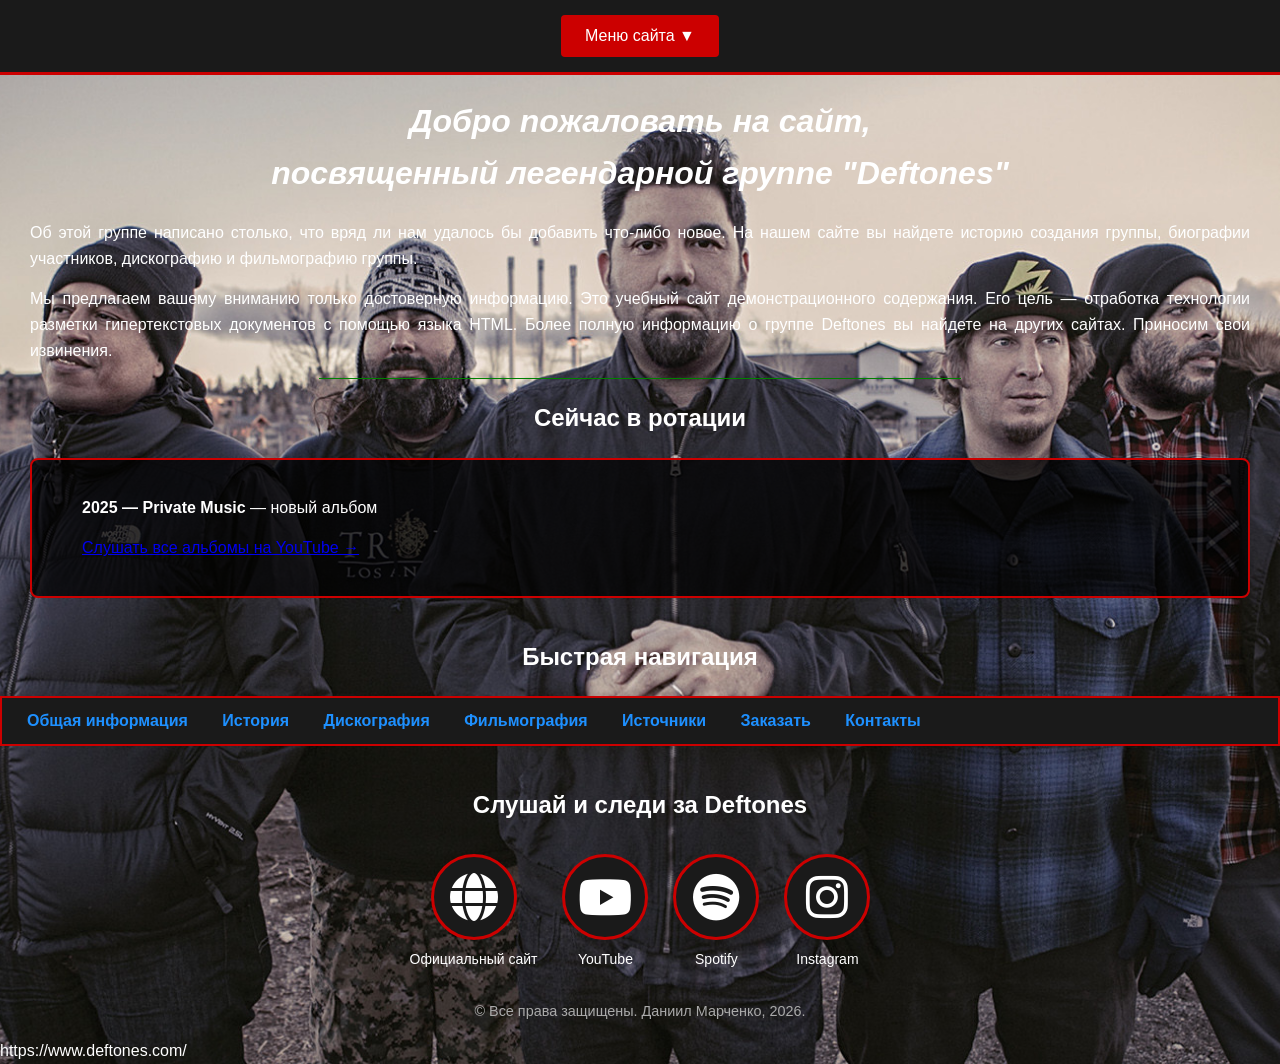
==== index.html @ bd156a3d "First upload with images" ====
<!DOCTYPE html>
<html>
<head>
    <meta charset="utf-8">
    <title>Deftones</title>
    <link rel="stylesheet" href="style.css">
    <!-- Иконки Font Awesome -->
    <link rel="stylesheet" href="https://cdnjs.cloudflare.com/ajax/libs/font-awesome/6.5.1/css/all.min.css">
</head>
<body background="deftones.jpg">
    <nav>
        <div class="dropdown">
            <button class="dropbtn">Меню сайта ▼</button>
            <div class="dropdown-content">
                <a href="index.html">Главная</a>
                <a href="Info.html">Общая информация</a>
                <a href="History.html">История</a>
                <a href="Disc.html">Дискография</a>
                <a href="Film.html">Фильмография</a>
                <a href="Links.html">Источники</a>
                <a href="Shop.html">Заказать</a>
                <a href="Contact.html">Контакты</a>
            </div>
        </div>
    </nav>

    <h1><em>Добро пожаловать на сайт,<br>посвященный легендарной группе "Deftones"</em></h1>
    
    <p>Об этой группе написано столько, что вряд ли нам удалось бы добавить что-либо новое. На нашем сайте вы найдете историю создания группы, биографии участников, дискографию и фильмографию группы.</p>
    <p>Мы предлагаем вашему вниманию только достоверную информацию. Это учебный сайт демонстрационного содержания. Его цель — отработка технологии разметки гипертекстовых документов с помощью языка HTML. Более полную информацию о группе Deftones вы найдете на других сайтах. Приносим свои извинения.</p>

    <hr align="center" width="50%" size="1" color="green">

    <h2>Сейчас в ротации</h2>
    <div class="rotation-block">
        <p><strong>2025 — Private Music</strong> — новый альбом</p>
        <p><a href="https://www.youtube.com/results?search_query=deftones+private+music" target="_blank">Слушать все альбомы на YouTube →</a></p>
    </div>

    <h2 style="text-align:center; margin-top:40px;">Быстрая навигация</h2>
    <div style="overflow-x:auto; white-space:nowrap; padding:10px; background:#1a1a1a; border:2px solid #c00;">
        <a href="Info.html" style="margin:0 15px; color:#1E90FF; text-decoration:none; font-weight:bold;">Общая информация</a>
        <a href="History.html" style="margin:0 15px; color:#1E90FF; text-decoration:none; font-weight:bold;">История</a>
        <a href="Disc.html" style="margin:0 15px; color:#1E90FF; text-decoration:none; font-weight:bold;">Дискография</a>
        <a href="Film.html" style="margin:0 15px; color:#1E90FF; text-decoration:none; font-weight:bold;">Фильмография</a>
        <a href="Links.html" style="margin:0 15px; color:#1E90FF; text-decoration:none; font-weight:bold;">Источники</a>
        <a href="Shop.html" style="margin:0 15px; color:#1E90FF; text-decoration:none; font-weight:bold;">Заказать</a>
        <a href="Contact.html" style="margin:0 15px; color:#1E90FF; text-decoration:none; font-weight:bold;">Контакты</a>
    </div>

    <!-- НОВАЯ КРАСИВАЯ ПАНЕЛЬ КНОПОЧЕК -->
    <h2 style="text-align:center; margin-top:40px;">Слушай и следи за Deftones</h2>
    <div class="icon-panel">
        <a href="https://www.deftones.com/" target="_blank" class="icon-btn">
            <i class="fa-solid fa-globe"></i>
            <span>Официальный сайт</span>
        </a>
        <a href="https://www.youtube.com/results?search_query=deftones" target="_blank" class="icon-btn">
            <i class="fa-brands fa-youtube"></i>
            <span>YouTube</span>
        </a>
        <a href="https://open.spotify.com/artist/0Y8KmFkKOc4J4x0k6h9k9Q" target="_blank" class="icon-btn">
            <i class="fa-brands fa-spotify"></i>
            <span>Spotify</span>
        </a>
        <a href="https://www.instagram.com/deftones/" target="_blank" class="icon-btn">
            <i class="fa-brands fa-instagram"></i>
            <span>Instagram</span>
        </a>
    </div>

    <footer>
        <p>&copy; Все права защищены. Даниил Марченко, 2026.</p>
    </footer>
</body>
</html>https://www.deftones.com/
---- style.css ----
/* Шаблон стилей для сайта Deftones (по методичке Глава 2) */

body {
    font-family: Arial, sans-serif;
    background-color: #111111;
    color: #ffffff;
    margin: 0;
    padding: 0;
    line-height: 1.6;
}

h1, h2, em {
    color: #ffffff;
    text-align: center;
}

p {
    text-align: justify;
    margin: 15px 30px;
}

/* Меню навигации */
nav {
    background-color: #1a1a1a;
    padding: 15px 0;
    text-align: center;
    border-bottom: 3px solid #c00; /* красная полоса в стиле Deftones */
}

nav a {
    color: #1E90FF;
    text-decoration: none;
    margin: 0 15px;
    font-weight: bold;
    transition: color 0.3s;
}

nav a:hover {
    color: #ff0000;
    text-decoration: underline;
}

/* Текущая страница в меню — просто текст */
nav span {
    color: #ffffff;
    font-weight: bold;
    margin: 0 15px;
}

/* Таблицы */
table {
    border-collapse: collapse;
    margin: 20px auto;
    width: 90%;
}

td, th {
    border: 1px solid #ffffff;
    padding: 10px;
    text-align: center;
}

/* Фото на главной */
img {
    display: block;
    margin: 20px auto;
    max-width: 50%;
    border: 3px solid #c00;
}

/* Авторские права */
footer p {
    text-align: center;
    font-size: 0.9em;
    color: #aaaaaa;
}

/* Дополнительно для главной страницы */
.center {
    text-align: center;
}/* Выпадающее меню (Задание 1.1) */
.dropdown {
    position: relative;
    display: inline-block;
}

.dropbtn {
    background-color: #c00;
    color: white;
    padding: 12px 24px;
    font-size: 16px;
    border: none;
    cursor: pointer;
    border-radius: 4px;
}

.dropbtn:hover {
    background-color: #ff0000;
}

.dropdown-content {
    display: none;
    position: absolute;
    background-color: #1a1a1a;
    min-width: 220px;
    box-shadow: 0 8px 16px rgba(0,0,0,0.6);
    z-index: 1;
    border-radius: 4px;
}

.dropdown-content a {
    color: #1E90FF;
    padding: 12px 16px;
    text-decoration: none;
    display: block;
}

.dropdown-content a:hover {
    background-color: #333;
    color: #ff0000;
}

.dropdown:hover .dropdown-content {
    display: block;
}/* Фон для всех страниц */
body {
    background-color: #111111;
    background-image: url('deftones.jpg'); /* только на главной */
    background-size: cover;
    background-position: center;
}

/* Чтобы на других страницах фон был просто тёмным */
body:not([background]) {
    background-image: none;
}

/* Блок "Сейчас в ротации" */
.rotation-block {
    margin: 20px 30px;
    padding: 20px;
    background-color: rgba(0,0,0,0.75);
    border: 2px solid #c00;
    border-radius: 8px;
    text-align: center;
}/* Панель значков (Задание 2) */
.icon-panel {
    display: flex;
    justify-content: center;
    gap: 30px;
    margin: 40px 0;
    flex-wrap: wrap;
}

.icon-panel a {
    text-align: center;
    color: #ffffff;
    text-decoration: none;
    font-size: 14px;
}

.icon-panel img {
    width: 60px;
    height: 60px;
    border: 2px solid #c00;
    border-radius: 50%;
    padding: 8px;
    transition: 0.3s;
}

.icon-panel img:hover {
    transform: scale(1.15);
    border-color: #ff0000;
}/* Красивые кнопки иконок */
.icon-panel {
    display: flex;
    justify-content: center;
    gap: 25px;
    margin: 30px 0;
    flex-wrap: wrap;
}

.icon-btn {
    display: flex;
    flex-direction: column;
    align-items: center;
    color: #ffffff;
    text-decoration: none;
    font-size: 14px;
    transition: all 0.3s;
}

.icon-btn i {
    font-size: 48px;
    width: 80px;
    height: 80px;
    display: flex;
    align-items: center;
    justify-content: center;
    background-color: #1a1a1a;
    border: 3px solid #c00;
    border-radius: 50%;
    margin-bottom: 8px;
}

.icon-btn:hover {
    transform: translateY(-5px);
    color: #ff0000;
}

.icon-btn:hover i {
    border-color: #ff0000;
    background-color: #222;
}
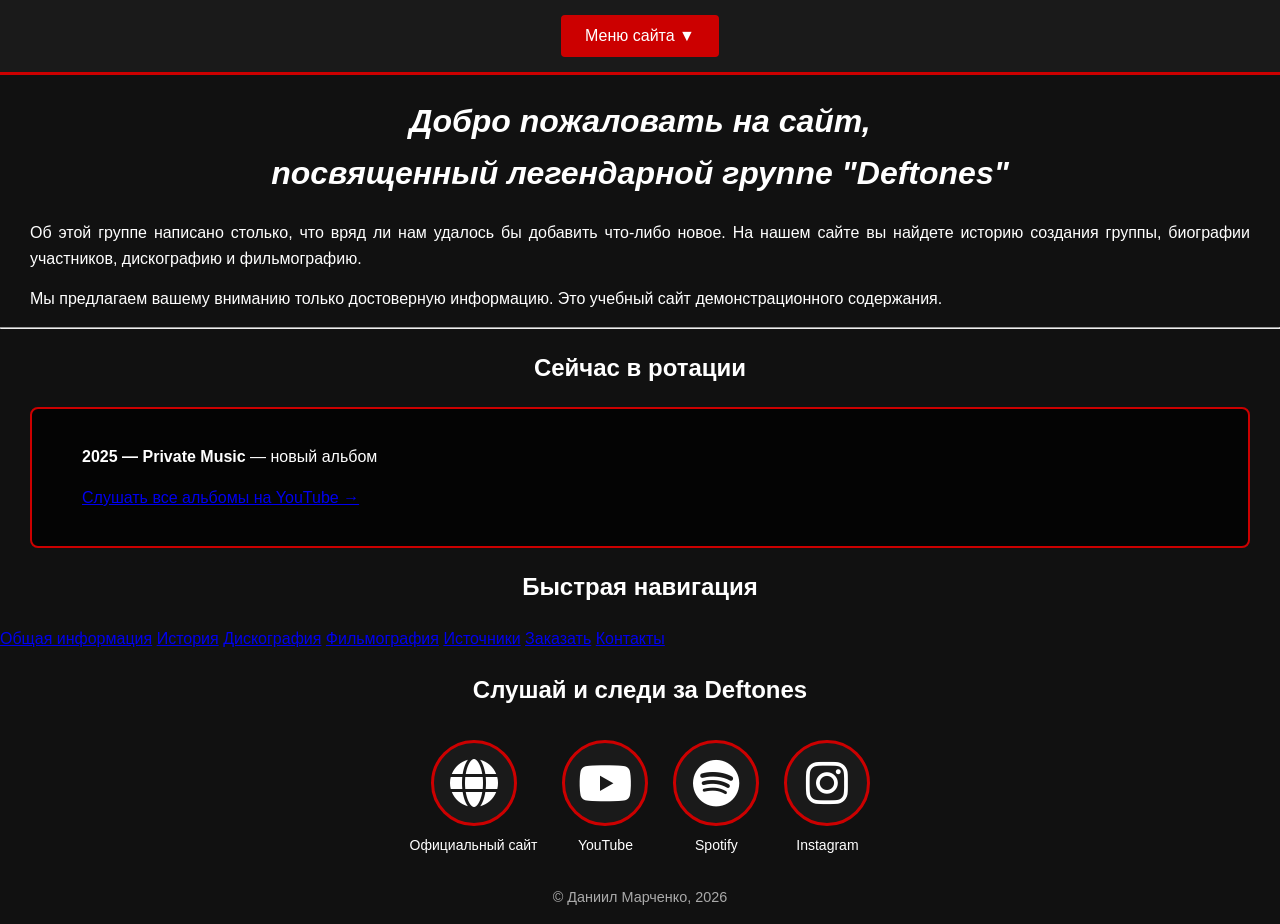
==== commit 7c21bd0a: "index.html" ====
--- a/index.html
+++ b/index.html
@@ -4,32 +4,31 @@
     <meta charset="utf-8">
     <title>Deftones</title>
     <link rel="stylesheet" href="style.css">
-    <!-- Иконки Font Awesome -->
     <link rel="stylesheet" href="https://cdnjs.cloudflare.com/ajax/libs/font-awesome/6.5.1/css/all.min.css">
 </head>
-<body background="deftones.jpg">
+<body>
     <nav>
         <div class="dropdown">
             <button class="dropbtn">Меню сайта ▼</button>
             <div class="dropdown-content">
                 <a href="index.html">Главная</a>
-                <a href="Info.html">Общая информация</a>
-                <a href="History.html">История</a>
-                <a href="Disc.html">Дискография</a>
-                <a href="Film.html">Фильмография</a>
-                <a href="Links.html">Источники</a>
-                <a href="Shop.html">Заказать</a>
-                <a href="Contact.html">Контакты</a>
+                <a href="info.html">Общая информация</a>
+                <a href="history.html">История</a>
+                <a href="disc.html">Дискография</a>
+                <a href="film.html">Фильмография</a>
+                <a href="links.html">Источники</a>
+                <a href="shop.html">Заказать</a>
+                <a href="contact.html">Контакты</a>
             </div>
         </div>
     </nav>
 
     <h1><em>Добро пожаловать на сайт,<br>посвященный легендарной группе "Deftones"</em></h1>
     
-    <p>Об этой группе написано столько, что вряд ли нам удалось бы добавить что-либо новое. На нашем сайте вы найдете историю создания группы, биографии участников, дискографию и фильмографию группы.</p>
-    <p>Мы предлагаем вашему вниманию только достоверную информацию. Это учебный сайт демонстрационного содержания. Его цель — отработка технологии разметки гипертекстовых документов с помощью языка HTML. Более полную информацию о группе Deftones вы найдете на других сайтах. Приносим свои извинения.</p>
+    <p>Об этой группе написано столько, что вряд ли нам удалось бы добавить что-либо новое. На нашем сайте вы найдете историю создания группы, биографии участников, дискографию и фильмографию.</p>
+    <p>Мы предлагаем вашему вниманию только достоверную информацию. Это учебный сайт демонстрационного содержания.</p>
 
-    <hr align="center" width="50%" size="1" color="green">
+    <hr>
 
     <h2>Сейчас в ротации</h2>
     <div class="rotation-block">
@@ -37,19 +36,18 @@
         <p><a href="https://www.youtube.com/results?search_query=deftones+private+music" target="_blank">Слушать все альбомы на YouTube →</a></p>
     </div>
 
-    <h2 style="text-align:center; margin-top:40px;">Быстрая навигация</h2>
-    <div style="overflow-x:auto; white-space:nowrap; padding:10px; background:#1a1a1a; border:2px solid #c00;">
-        <a href="Info.html" style="margin:0 15px; color:#1E90FF; text-decoration:none; font-weight:bold;">Общая информация</a>
-        <a href="History.html" style="margin:0 15px; color:#1E90FF; text-decoration:none; font-weight:bold;">История</a>
-        <a href="Disc.html" style="margin:0 15px; color:#1E90FF; text-decoration:none; font-weight:bold;">Дискография</a>
-        <a href="Film.html" style="margin:0 15px; color:#1E90FF; text-decoration:none; font-weight:bold;">Фильмография</a>
-        <a href="Links.html" style="margin:0 15px; color:#1E90FF; text-decoration:none; font-weight:bold;">Источники</a>
-        <a href="Shop.html" style="margin:0 15px; color:#1E90FF; text-decoration:none; font-weight:bold;">Заказать</a>
-        <a href="Contact.html" style="margin:0 15px; color:#1E90FF; text-decoration:none; font-weight:bold;">Контакты</a>
+    <h2>Быстрая навигация</h2>
+    <div class="quick-nav">
+        <a href="info.html">Общая информация</a>
+        <a href="history.html">История</a>
+        <a href="disc.html">Дискография</a>
+        <a href="film.html">Фильмография</a>
+        <a href="links.html">Источники</a>
+        <a href="shop.html">Заказать</a>
+        <a href="contact.html">Контакты</a>
     </div>
 
-    <!-- НОВАЯ КРАСИВАЯ ПАНЕЛЬ КНОПОЧЕК -->
-    <h2 style="text-align:center; margin-top:40px;">Слушай и следи за Deftones</h2>
+    <h2>Слушай и следи за Deftones</h2>
     <div class="icon-panel">
         <a href="https://www.deftones.com/" target="_blank" class="icon-btn">
             <i class="fa-solid fa-globe"></i>
@@ -70,7 +68,7 @@
     </div>
 
     <footer>
-        <p>&copy; Все права защищены. Даниил Марченко, 2026.</p>
+        <p>&copy; Даниил Марченко, 2026</p>
     </footer>
 </body>
-</html>https://www.deftones.com/+</html>
